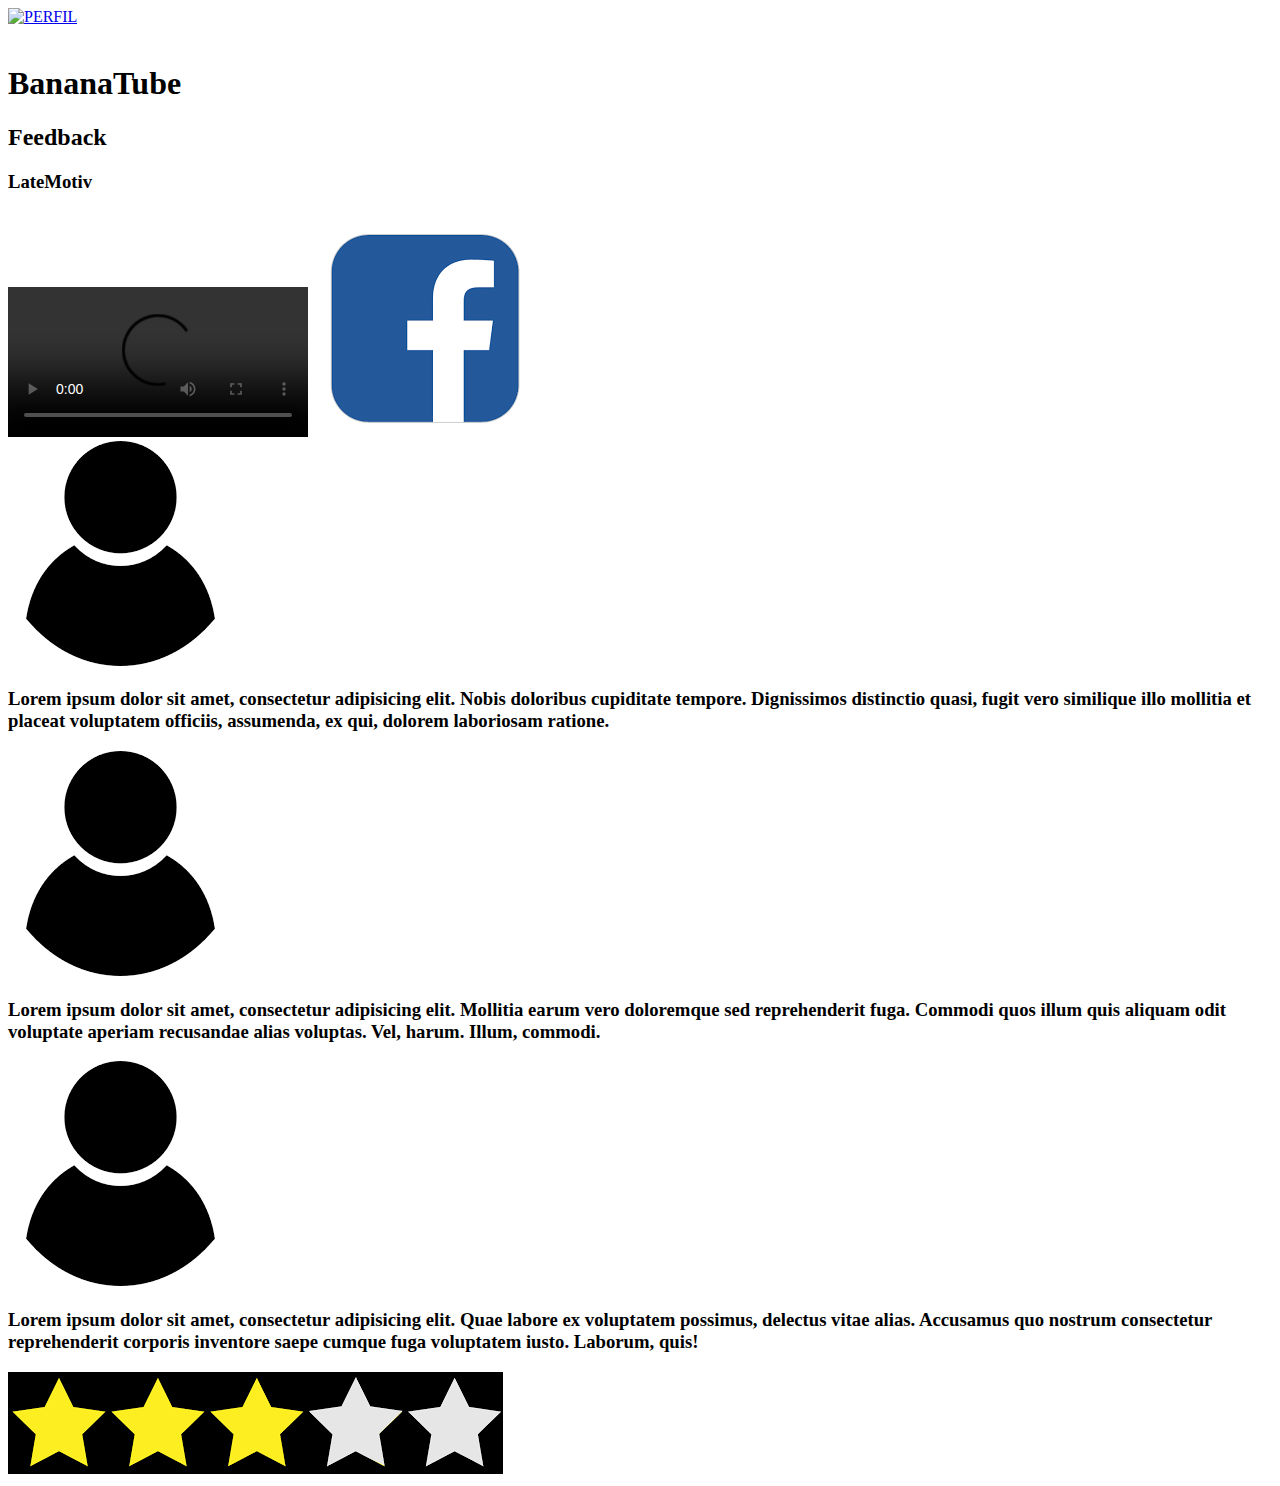
==== index.html @ a6145d0d "HTML first development" ====
<!DOCTYPE html>
<html lang="es">
<head>
    <meta charset="UTF-8"/>
    <title>BananaTube</title>
</head>
<body>
   <div>
       <div>
           <a href="#"> <img src="" alt="PERFIL"> </a>
       </div>
       <div></div>
   </div>
   <div>
       <img src="../BananaProtoype/img/banana.jpg" alt="">
   </div>
   <div>
       <h1>BananaTube</h1>
   </div>
   <div>
       <h2>Feedback</h2>
   </div>
   <div>
      <h3>LateMotiv</h3>
       <video controls>
           <source src="media/CA%C3%8DDAS%20Y%20ACCIDENTES%20%20EN%20TOBOGANES.mp4" type="video/mp4" alt="video">
         </video>
         <a href="http://www.facebook.com"><img src="img/fb.png" alt="FB"></a>
   </div>
   <div>
       <img src="img/usuario.png" alt="">
       <h3>Lorem ipsum dolor sit amet, consectetur adipisicing elit. Nobis doloribus cupiditate tempore. Dignissimos distinctio quasi, fugit vero similique illo mollitia et placeat voluptatem officiis, assumenda, ex qui, dolorem laboriosam ratione.</h3>
   </div>
   <div>
       <img src="img/usuario.png" alt="">
       <h3>Lorem ipsum dolor sit amet, consectetur adipisicing elit. Mollitia earum vero doloremque sed reprehenderit fuga. Commodi quos illum quis aliquam odit voluptate aperiam recusandae alias voluptas. Vel, harum. Illum, commodi.</h3>
   </div>
   <div>
       <div>
            <img src="img/usuario.png" alt="">
           
       </div>
       <div>
       <h3>Lorem ipsum dolor sit amet, consectetur adipisicing elit. Quae labore ex voluptatem possimus, delectus vitae alias. Accusamus quo nostrum consectetur reprehenderit corporis inventore saepe cumque fuga voluptatem iusto. Laborum, quis!</h3>
       </div>
       
   </div>
   <div>
       <img src="img/estrellas.png" alt="">
   </div>
    
</body>
</html>
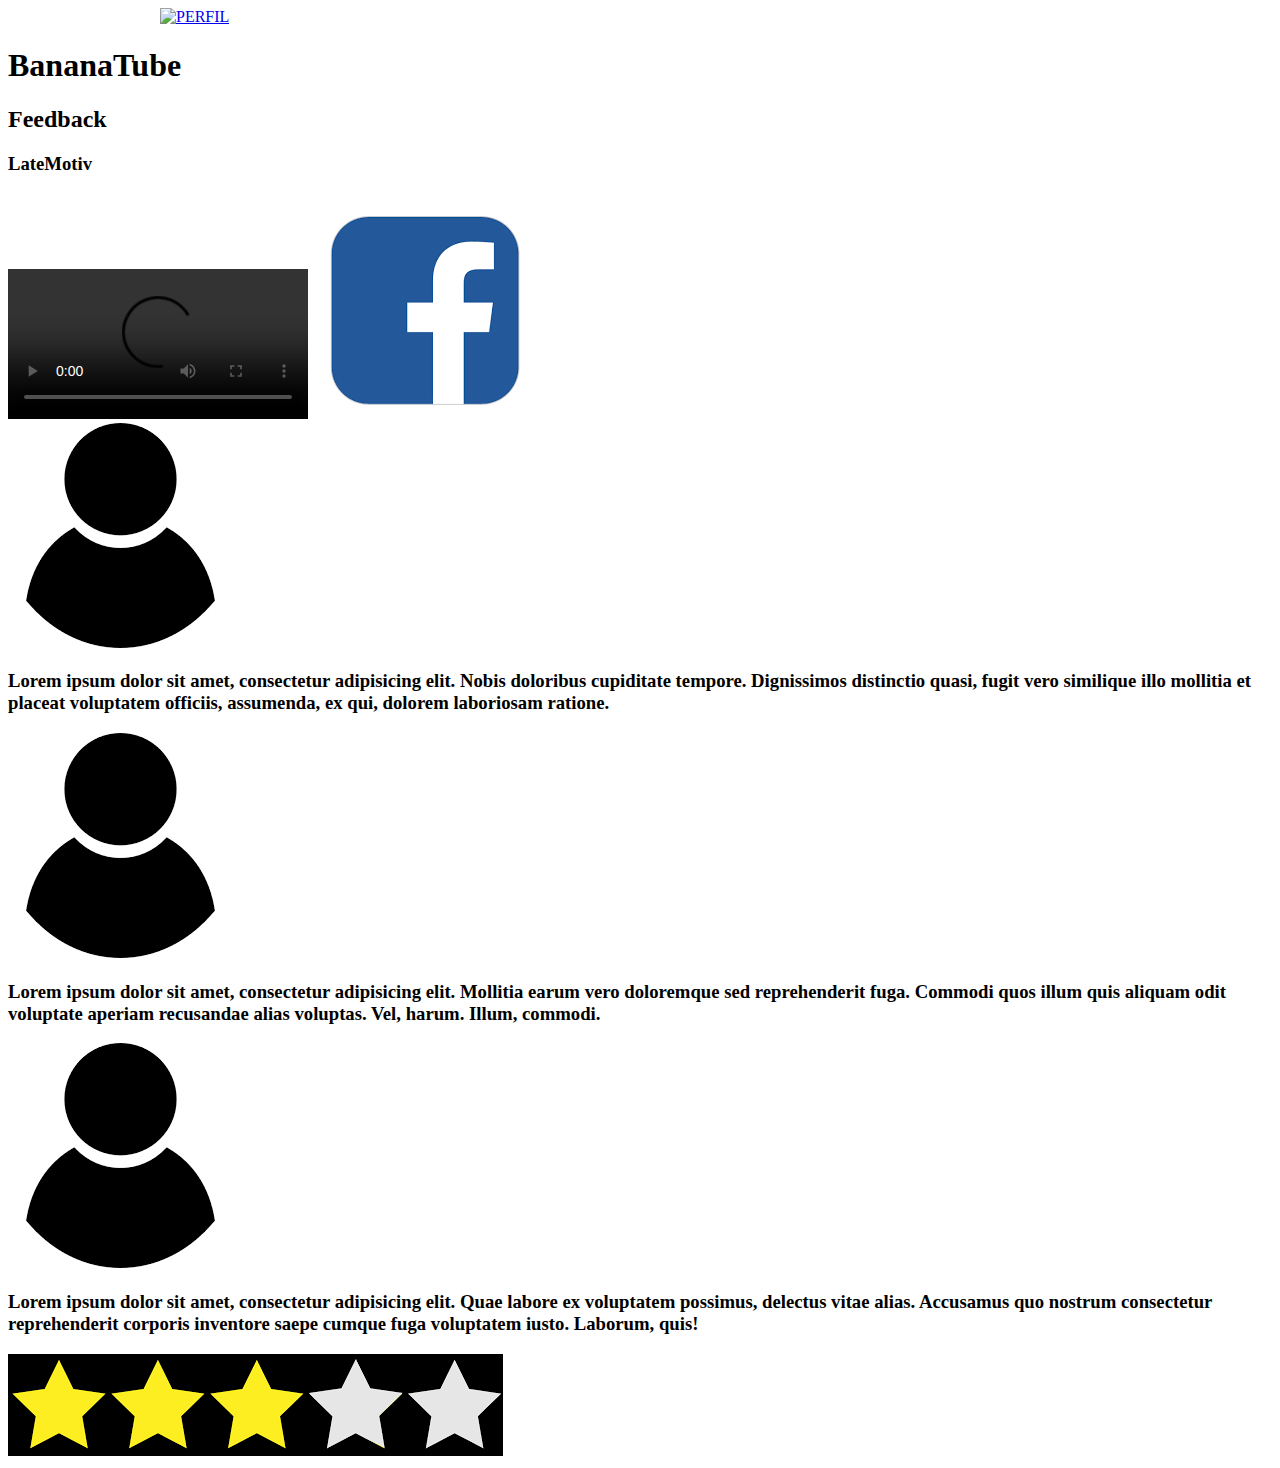
==== commit e145f734: "Third day" ====
--- a/index.html
+++ b/index.html
@@ -3,30 +3,32 @@
 <head>
     <meta charset="UTF-8"/>
     <title>BananaTube</title>
+    <link rel="stylesheet" href="css/style.css"
+    type="text/css">
 </head>
 <body>
-   <div>
-       <div>
+   <div class="header">
+       <div class="wrapper">
            <a href="#"> <img src="" alt="PERFIL"> </a>
        </div>
        <div></div>
    </div>
-   <div>
+   <div class="">
        <img src="../BananaProtoype/img/banana.jpg" alt="">
    </div>
-   <div>
+   <div class="">
        <h1>BananaTube</h1>
    </div>
-   <div>
+   <div class="">
        <h2>Feedback</h2>
    </div>
-   <div>
+   <div class="">
       <h3>LateMotiv</h3>
        <video controls>
            <source src="media/CA%C3%8DDAS%20Y%20ACCIDENTES%20%20EN%20TOBOGANES.mp4" type="video/mp4" alt="video">
          </video>
          <a href="http://www.facebook.com"><img src="img/fb.png" alt="FB"></a>
-   </div>
+   </div class="">
    <div>
        <img src="img/usuario.png" alt="">
        <h3>Lorem ipsum dolor sit amet, consectetur adipisicing elit. Nobis doloribus cupiditate tempore. Dignissimos distinctio quasi, fugit vero similique illo mollitia et placeat voluptatem officiis, assumenda, ex qui, dolorem laboriosam ratione.</h3>
--- a/css/style.css
+++ b/css/style.css
@@ -0,0 +1,175 @@
+.wrapper {
+    width: 960px;
+    margin: 0 auto;
+}
+
+.contacto {
+    width: 100%;
+    float: left;
+}
+.col-izda {
+    width: 50%;
+    float: left;
+    height: 100px;
+}
+
+.col-dcha {
+    width: 50%;
+    float: left;
+    height: 100px;
+}
+
+.col-izda img {
+    width: 20%;
+    margin-left: 80%;
+}
+
+.col-dcha img {
+    width: 17%;
+    margin-right: 83%
+}
+
+.header {
+    width: 100%;
+    float: left;
+}
+
+.enlace1 {
+    background-color: greenyellow;
+    width: 33%;
+    float: left;
+}
+
+.enlace1 img {
+    width: 30%;
+    margin-left: 30%;
+}
+
+.enlace2 {
+    background-color: yellow;
+    width: 33%;
+    float: left;
+}
+
+.enlace2 img {
+    width: 10%;
+    margin-left: 45%;
+}
+
+.enlace3 {
+    background-color: yellowgreen;
+    width: 33%;
+    float: left;
+}
+
+.enlace3 img {
+    width: 20%;
+    margin-left: 40%;
+}
+
+.arriba {
+    width: 100%;
+    float: left;
+}
+
+.logo {
+    width: 100%;
+    background-color: darkorange;
+}
+
+.logo img {
+    width: 20%;
+    margin-left: 40%; 
+}
+
+.titulo {
+    background-color: blueviolet;
+    width: 20%;
+    margin-left: 40%;
+    text-align: center;
+}
+
+.buscar {
+    width: 100%;
+    float: left;
+}
+
+.barra {
+    width: 60%;
+    float: left;
+    margin-left: 10%;
+}
+
+.barra img {
+    width: 100%; 
+    max-width: 100%;
+}
+
+.agenda {
+    width: 30%;
+    float: left;
+}
+
+.agenda img {
+    width: 27%;
+    float: left;
+    margin-top: 19%;
+}
+
+.escritura {
+    width: 100%;
+}
+
+.pantalla {
+    width: 70%;
+    margin-left: 15%;
+}
+
+.teclado {
+    width: 50%;
+    margin-left: 25%;
+    text-align: center;
+}
+.teclado img {
+    width: 100%;
+}
+
+.video {
+    width: 100%
+}
+
+.video1 {
+    width: 100%;
+    text-align: center;
+}
+
+.video1 img{
+    width: 70%; 
+}
+
+.fb {
+    width: 100%;
+}
+
+.icono {
+    width: 100%;
+    text-align: center;
+}
+
+.icono img {
+    width: 15%;
+}
+
+.bananaLogIn {
+    text-align: center;
+}
+
+.bocadillo {
+    width: 82%;
+    text-align: center;
+    margin-right: 15%;
+}
+
+.col-izda input {
+    text-align: center;
+}